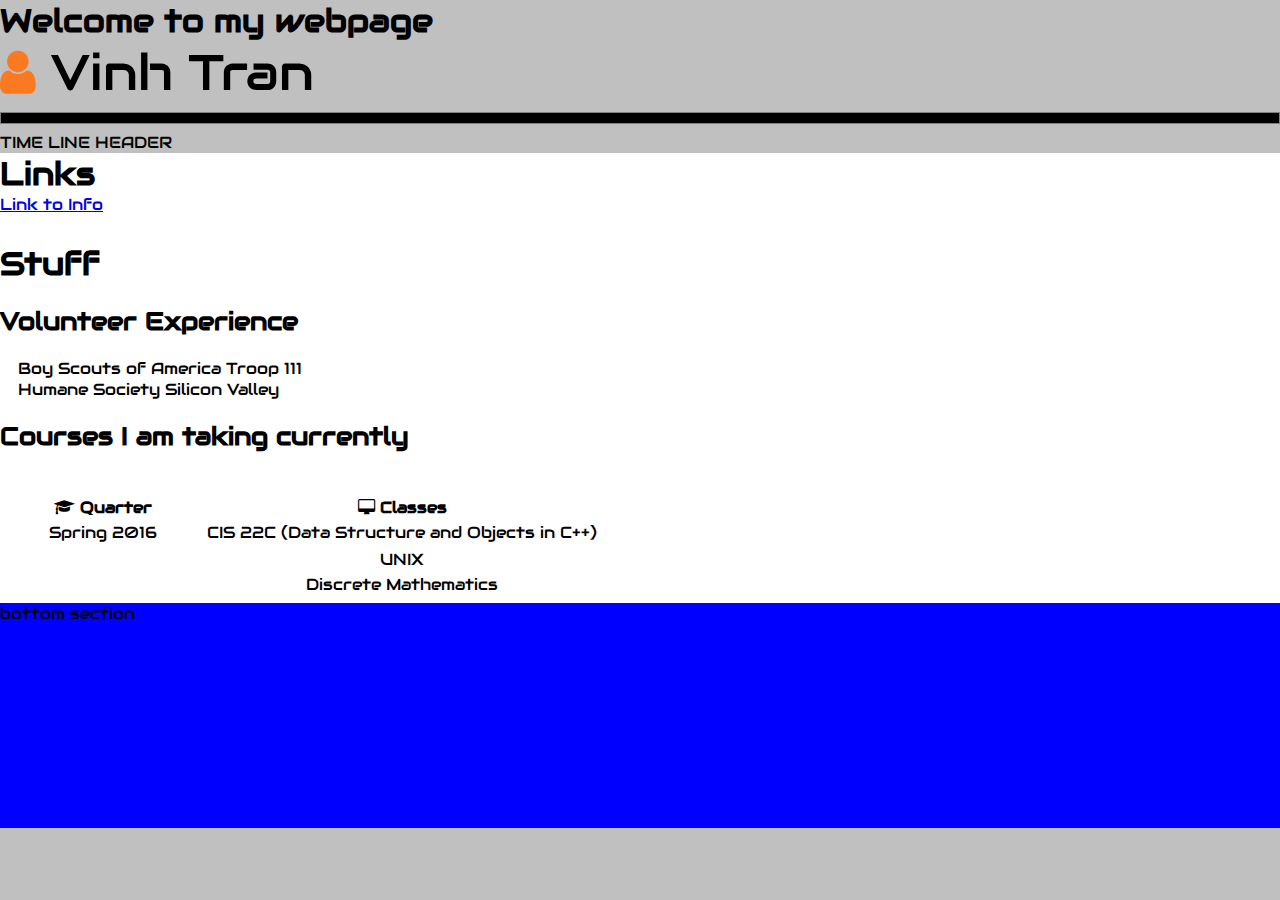
==== index.html @ b9e09901 "Initial Commit webpage" ====
<!DOCTYPE html>
<html>
<head>
	<title>Vinh's Webpage</title>
	<link href='https://fonts.googleapis.com/css?family=Audiowide' rel='stylesheet' type='text/css'>
	<link rel="stylesheet" href="https://maxcdn.bootstrapcdn.com/font-awesome/4.6.1/css/font-awesome.min.css">
	<link rel="stylesheet" href="http://yui.yahooapis.com/pure/0.6.0/pure-min.css">



	<style>

		html, body {
			height: 100%;
		}
		body
		{
			background-color: silver;
			font-family: 'Audiowide', cursive;
			margin: 0px;
		}

		h1
		{
			margin: 0px;
			font-family: 'Audiowide', cursive;
		}

		h2
		{
			font-size: 25px;
		}
		hr
		{
			height: 10px;
			color: black;
			background-color: black;

		}

		.top
		{
			padding: 0%;
			height : 10%;
			background-color: white;
		}

		.mid
		{
			/*height: 25%;*/
			height: 40%;
			background-color: white;
		}

		.bottom
		{
			height: 25%;
			background-color: blue;
		}
		.name {
			font-size: 50px;
		}

		.person-icon
		{
			color: #fa7921;
		}

		.fa-circle
		{
			font-size: 15px;
			color: white;
		}
	</style>
</head>

<body>
	<h1>Welcome to my webpage</h1>
	<div class="name"><i class="fa fa-user person-icon" aria-hidden="true"></i> Vinh Tran</div>
	<hr noshade>  <!-- border line -->

	<div class="pure-g">
    <div class="pure-u-1-1">
    	TIME LINE HEADER

    </div>
    </div>

	<div class = "top" id = "top">
		<h1>Links</h1>
		<a href= "WebSitePage2.html">Link to Info</a>
	</div>


	<div class = "mid" id = "mid">
		<h1>Stuff</h1>
		<h2>Volunteer Experience</h2>
		<li> <i class="fa fa-circle" aria-hidden="true"></i> Boy Scouts of America Troop 111</li>
		<li> <i class="fa fa-circle" aria-hidden="true"></i> Humane Society Silicon Valley</li>


		<h2>Courses I am taking currently</h2>
		<table>
			<tr>
				<th width="200px"> <i class="fa fa-graduation-cap" aria-hidden="true"></i> Quarter</th>
				<th><i class="fa fa-desktop" aria-hidden="true"></i> Classes</th>
			</tr>

			<tr>
				<td><center>Spring 2016</center></td>
				<td><center>CIS 22C (Data Structure and Objects in C++)</center></td>
			</tr>

			<tr>

			</tr>
			<tr>
				<td></td>
				<td><center>UNIX</center></td>
			</tr>

			<tr>
				<td></td>
				<td><center>Discrete Mathematics</center></td>
			</tr>
			<br>
		</table>

	</div>

	<div class = "bottom" id = "bottom">
		bottom section
	</div>

	

	
</body>















</html>
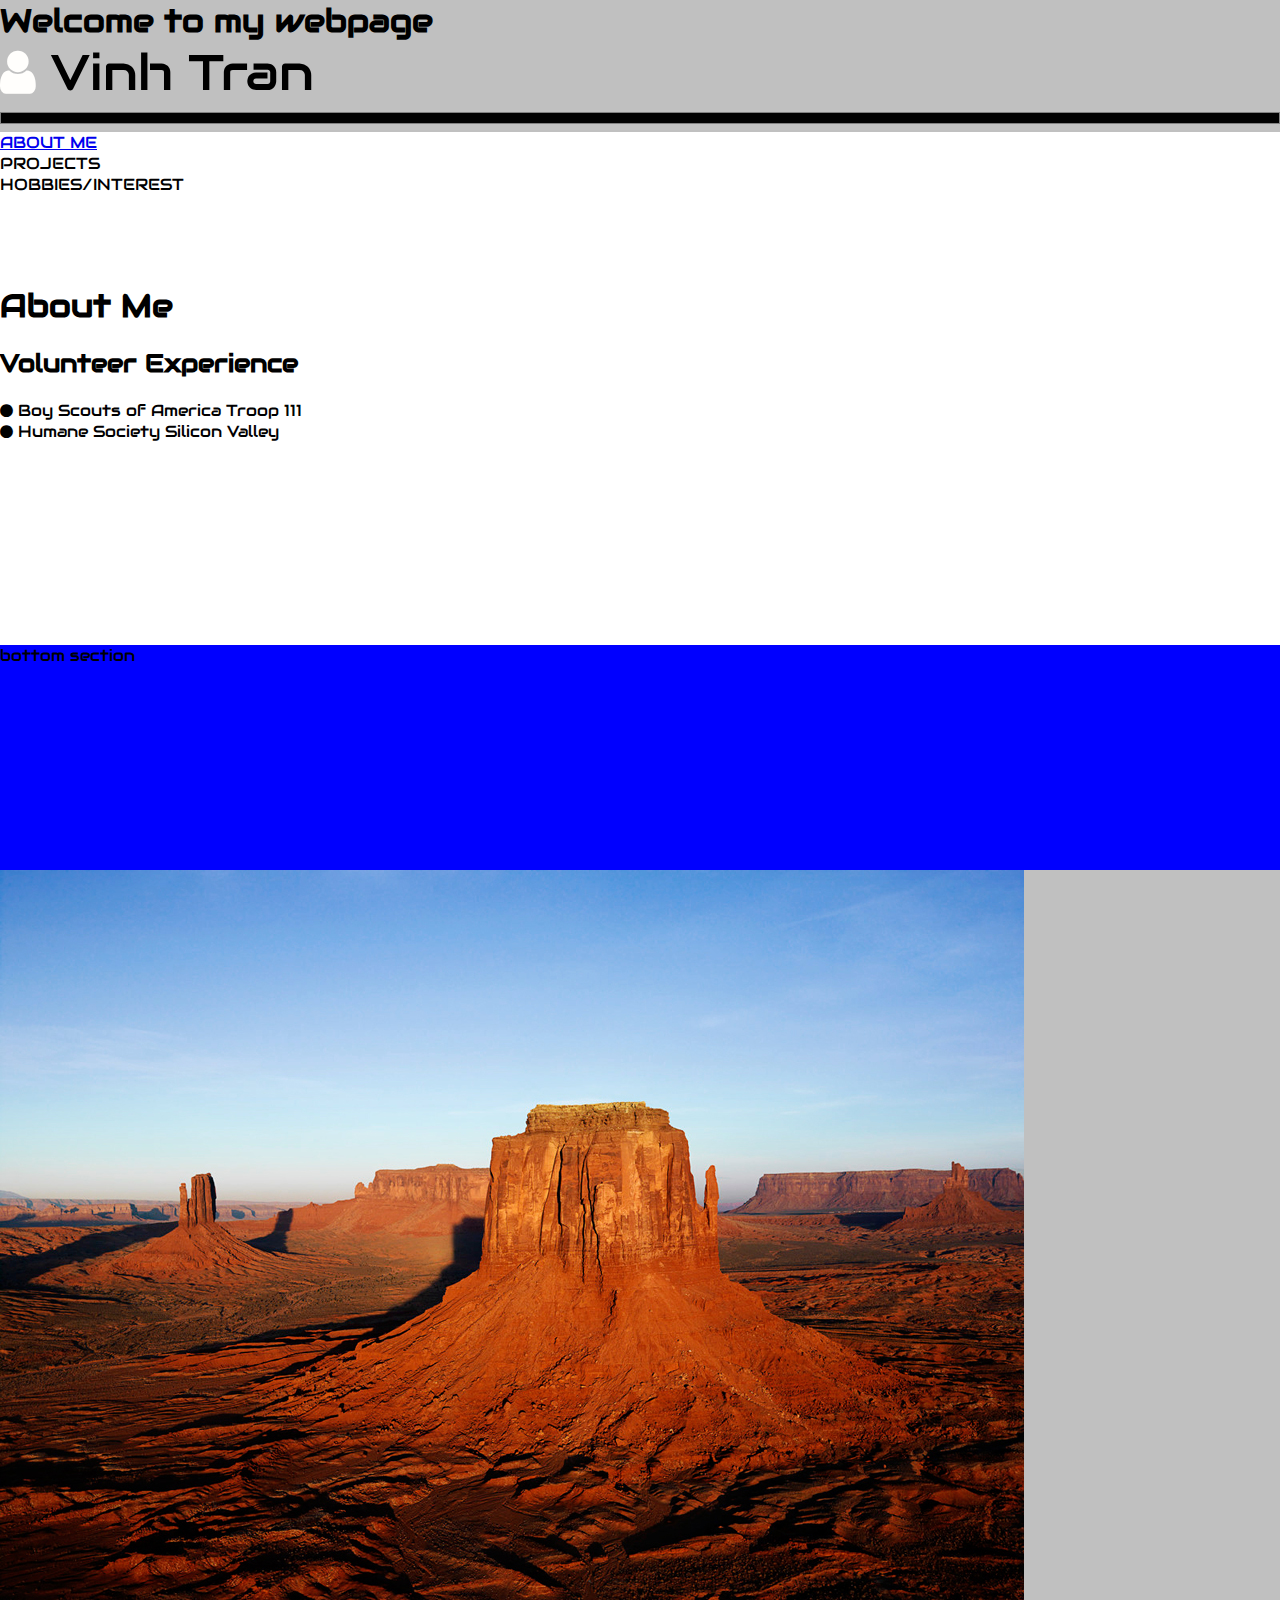
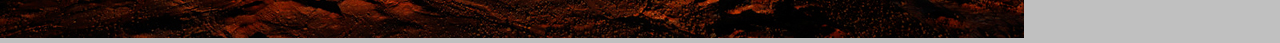
==== commit 3035778b: "changed color" ====
--- a/index.html
+++ b/index.html
@@ -63,13 +63,18 @@
 
 		.person-icon
 		{
-			color: #fa7921;
+			color: #FFFEFC;
 		}
 
 		.fa-circle
 		{
 			font-size: 15px;
-			color: white;
+			color: black;
+		}
+
+		.header
+		{
+			background-color: white;
 		}
 	</style>
 </head>
@@ -79,52 +84,26 @@
 	<div class="name"><i class="fa fa-user person-icon" aria-hidden="true"></i> Vinh Tran</div>
 	<hr noshade>  <!-- border line -->
 
-	<div class="pure-g">
-    <div class="pure-u-1-1">
-    	TIME LINE HEADER
-
-    </div>
+	<div class="pure-g header">
+    	<div class="pure-u-1-3">
+		<a href= "WebSitePage2.html">ABOUT ME</a>
+    	</div>
+    	<div class="pure-u-1-3">PROJECTS</div>
+    	<div class="pure-u-1-3">HOBBIES/INTEREST</div>
     </div>
 
 	<div class = "top" id = "top">
-		<h1>Links</h1>
-		<a href= "WebSitePage2.html">Link to Info</a>
+		
 	</div>
 
 
 	<div class = "mid" id = "mid">
-		<h1>Stuff</h1>
+		<h1>About Me</h1>
 		<h2>Volunteer Experience</h2>
 		<li> <i class="fa fa-circle" aria-hidden="true"></i> Boy Scouts of America Troop 111</li>
 		<li> <i class="fa fa-circle" aria-hidden="true"></i> Humane Society Silicon Valley</li>
 
 
-		<h2>Courses I am taking currently</h2>
-		<table>
-			<tr>
-				<th width="200px"> <i class="fa fa-graduation-cap" aria-hidden="true"></i> Quarter</th>
-				<th><i class="fa fa-desktop" aria-hidden="true"></i> Classes</th>
-			</tr>
-
-			<tr>
-				<td><center>Spring 2016</center></td>
-				<td><center>CIS 22C (Data Structure and Objects in C++)</center></td>
-			</tr>
-
-			<tr>
-
-			</tr>
-			<tr>
-				<td></td>
-				<td><center>UNIX</center></td>
-			</tr>
-
-			<tr>
-				<td></td>
-				<td><center>Discrete Mathematics</center></td>
-			</tr>
-			<br>
-		</table>
 
 	</div>
 
@@ -133,7 +112,7 @@
 	</div>
 
 	
-
+	<img src="image/Desert.jpg">
 	
 </body>
 
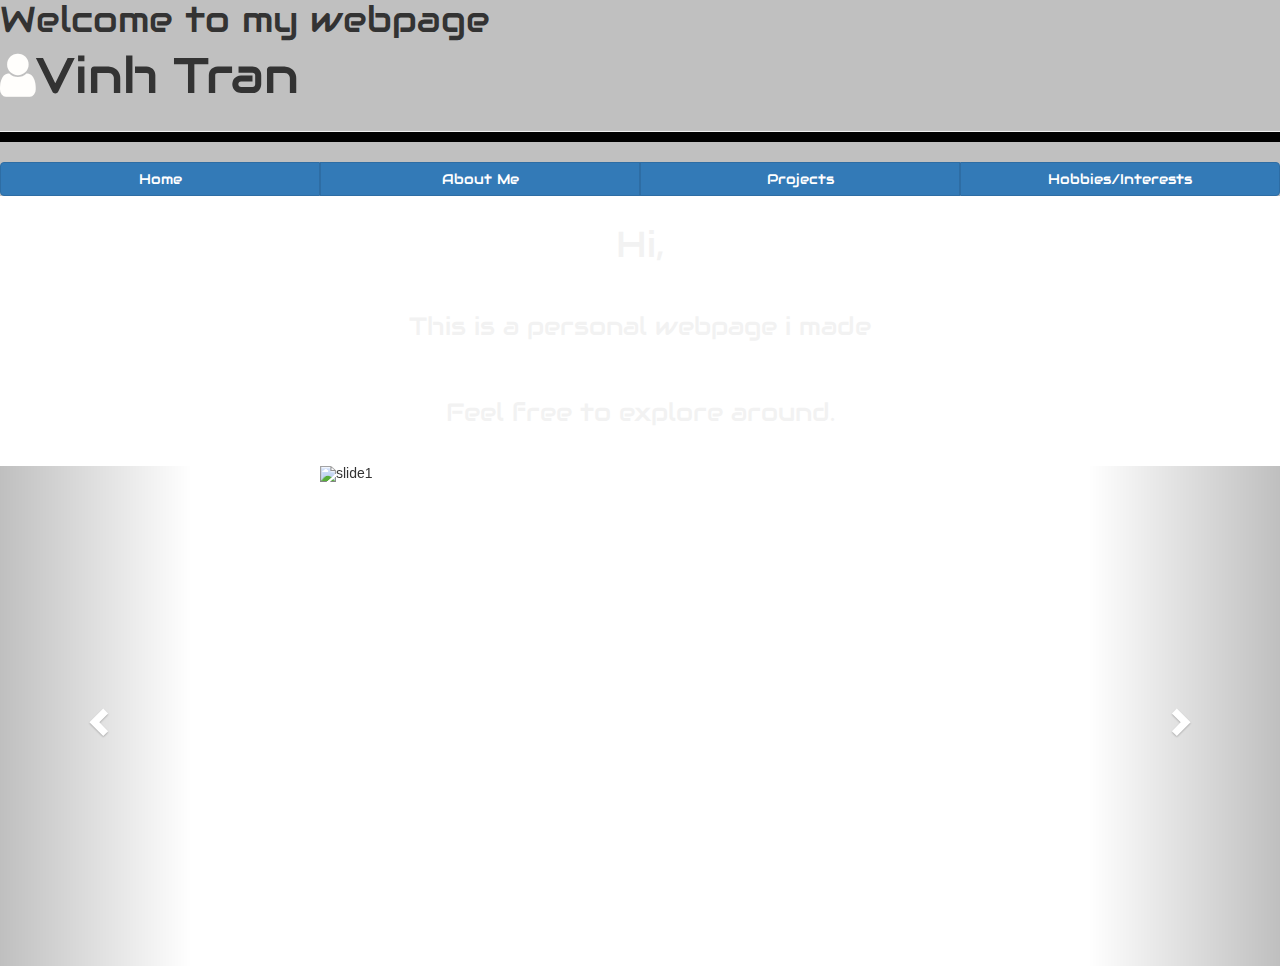
==== commit f0892f5f: "added projects.html page, added lightbox gallery" ====
--- a/index.html
+++ b/index.html
@@ -1,133 +1,238 @@
 <!DOCTYPE html>
 <html>
 <head>
+
 	<title>Vinh's Webpage</title>
+
 	<link href='https://fonts.googleapis.com/css?family=Audiowide' rel='stylesheet' type='text/css'>
 	<link rel="stylesheet" href="https://maxcdn.bootstrapcdn.com/font-awesome/4.6.1/css/font-awesome.min.css">
 	<link rel="stylesheet" href="http://yui.yahooapis.com/pure/0.6.0/pure-min.css">
-
-
-
-	<style>
-
-		html, body {
-			height: 100%;
-		}
-		body
-		{
-			background-color: silver;
-			font-family: 'Audiowide', cursive;
-			margin: 0px;
-		}
-
-		h1
-		{
-			margin: 0px;
-			font-family: 'Audiowide', cursive;
-		}
-
-		h2
-		{
-			font-size: 25px;
-		}
-		hr
-		{
-			height: 10px;
-			color: black;
-			background-color: black;
-
-		}
-
-		.top
-		{
-			padding: 0%;
-			height : 10%;
-			background-color: white;
-		}
-
-		.mid
-		{
-			/*height: 25%;*/
-			height: 40%;
-			background-color: white;
-		}
-
-		.bottom
-		{
-			height: 25%;
-			background-color: blue;
-		}
-		.name {
-			font-size: 50px;
-		}
-
-		.person-icon
-		{
-			color: #FFFEFC;
-		}
-
-		.fa-circle
-		{
-			font-size: 15px;
-			color: black;
-		}
-
-		.header
-		{
-			background-color: white;
-		}
-	</style>
-</head>
-
-<body>
-	<h1>Welcome to my webpage</h1>
-	<div class="name"><i class="fa fa-user person-icon" aria-hidden="true"></i> Vinh Tran</div>
-	<hr noshade>  <!-- border line -->
-
-	<div class="pure-g header">
-    	<div class="pure-u-1-3">
-		<a href= "WebSitePage2.html">ABOUT ME</a>
-    	</div>
-    	<div class="pure-u-1-3">PROJECTS</div>
-    	<div class="pure-u-1-3">HOBBIES/INTEREST</div>
-    </div>
-
-	<div class = "top" id = "top">
+	<!-- Latest compiled and minified CSS -->
+	<link rel="stylesheet" href="https://maxcdn.bootstrapcdn.com/bootstrap/3.3.6/css/bootstrap.min.css" integrity="sha384-1q8mTJOASx8j1Au+a5WDVnPi2lkFfwwEAa8hDDdjZlpLegxhjVME1fgjWPGmkzs7" crossorigin="anonymous">
+	<script
+			  src="https://code.jquery.com/jquery-2.2.4.min.js"
+			  integrity="sha256-BbhdlvQf/xTY9gja0Dq3HiwQF8LaCRTXxZKRutelT44="
+			  crossorigin="anonymous"></script>
+	<!-- Latest compiled and minified JavaScript -->
+	<script src="https://maxcdn.bootstrapcdn.com/bootstrap/3.3.6/js/bootstrap.min.js" integrity="sha384-0mSbJDEHialfmuBBQP6A4Qrprq5OVfW37PRR3j5ELqxss1yVqOtnepnHVP9aJ7xS" crossorigin="anonymous"></script>
+	
+	<link rel="stylesheet" href="css/justifiedGallery.min.css">
+	
+
+	<link href="css/lightbox.css" rel="stylesheet">
+
+
+
+	
+
+	<!--For caruosel -->
+	<html lang="en">
+	<head>
+		<meta charset="utf-8">
+		<meta name="viewport" content="width=device-width, initial-scale=1">
+		<link rel="stylesheet" href="http://maxcdn.bootstrapcdn.com/bootstrap/3.3.6/css/bootstrap.min.css">
+		<script src="https://ajax.googleapis.com/ajax/libs/jquery/1.12.2/jquery.min.js"></script>
+		<script src="http://maxcdn.bootstrapcdn.com/bootstrap/3.3.6/js/bootstrap.min.js"></script>
+
+		<style>
+
+			html, body {
+				height: 100%;
+			}
+			body
+			{
+				background-color: white; //silver 
+				font-family: 'Audiowide', cursive;
+				margin: 0px;
+			}
+
+			h1
+			{
+				margin: 0px;
+				font-family: 'Audiowide', cursive;
+			}
+
+			h2
+			{
+				font-size: 25px;
+				font-family: 'Audiowide', cursive;
+			}
+			hr
+			{
+				height: 10px;
+				color: black;
+				background-color: black;
+
+			}
+
+			.toptop
+			{
+				background-color: silver;
+				padding: 0%;
+				font-size: 5000px;
+				font-family: 'Audiowide', cursive;
+			}
+
+			.top
+			{
+				padding: 0%;
+				min-height : 30%;
+				background-color: white;
+				margin: 0 auto;
+				text-align: center;
+				font-size: 20px;
+			}
+
+			.mid
+			{
+				/*height: 25%;*/
+				padding: 0%;
+				min-height: 57%;
+				background-color: white;
+			}
+
+			.bottom
+			{
+				padding: 0%;
+				min-height: 20%;
+				background-color: blue;
+			}
+			.name {
+				font-size: 50px;
+			}
+
+			.person-icon
+			{
+				color: #FFFEFC;   
+			}
+
+			.fa-circle
+			{
+				font-size: 15px;
+				color: black;
+			}
+
+			.header
+			{
+				background-color: white;
+			}
+
+			.carousel-inner > .item > img,
+			.carousel-inner > .item > a > img
+			{
+				width: 50%;
+				height: 500px;
+				margin: auto;
+			}
+
+
+		</style>
+	</head>
+
+	<body>
+
+		<div class = "toptop" id = "toptop">
+			<h1>Welcome to my webpage</h1>
+			<div class="name"><i class="fa fa-user person-icon" aria-hidden="true"></i>Vinh Tran</div>
+			<hr noshade> <!-- border line -->
+
+
+			<div class="btn-group btn-group-justified">
+			<a href="index.html" class="btn btn-primary">Home</a>
+			<a href="about.html" class="btn btn-primary">About Me </a>
+			<a href="projects.html" class="btn btn-primary">Projects</a>
+			<a href="#" class="btn btn-primary">Hobbies/Interests</a>
+			</div>
+		</div>
 		
-	</div>
-
-
-	<div class = "mid" id = "mid">
-		<h1>About Me</h1>
-		<h2>Volunteer Experience</h2>
-		<li> <i class="fa fa-circle" aria-hidden="true"></i> Boy Scouts of America Troop 111</li>
-		<li> <i class="fa fa-circle" aria-hidden="true"></i> Humane Society Silicon Valley</li>
-
-
-
-	</div>
-
-	<div class = "bottom" id = "bottom">
-		bottom section
-	</div>
-
-	
-	<img src="image/Desert.jpg">
-	
-</body>
-
-
-
-
-
-
-
-
-
-
-
-
-
-
-
-</html>+
+
+		
+
+
+
+
+		<div class = "top" id = "top">
+			<br>
+			<h1>  Hi,  </h1><br>
+			<h2> This is a personal webpage i made</h2><br>
+			<h2> Feel free to explore around.</h2>
+
+		</div>
+
+
+		<div class = "mid" id = "mid">
+
+			<!-- Carousel -->
+			<div id="myCarousel" class="carousel slide" style ="width: 100%; margin : 0 auto" data-ride="carousel">
+				<!-- Indicators -->
+				<ol class="carousel-indicators">
+					<li data-target="#myCarousel" data-slide-to="0" class="active"></li>
+					<li data-target="#myCarousel" data-slide-to="1"></li>
+					<li data-target="#myCarousel" data-slide-to="2"></li>
+					<li data-target="#myCarousel" data-slide-to="3"></li>
+				</ol>
+
+				<!-- Wrapper for slides -->
+				<div class="carousel-inner" role="listbox">
+					<div class="item active">
+						<img src="image/dgclub.jpg" alt="slide1">
+					</div>
+
+					<div class="item">
+						<img src="image/deanza.jpg" alt="slide2">
+					</div>
+
+					<div class="item">
+						<img src="image/deanza2.jpg" alt="slide3">
+					</div>
+
+					<div class="item">
+						<img src="image/dark souls 2.jpg" alt="slide4">
+					</div>
+				</div>
+
+				<!-- Left and right controls -->
+				<a class="left carousel-control" href="#myCarousel" role="button" data-slide="prev">
+					<span class="glyphicon glyphicon-chevron-left" aria-hidden="true"></span>
+					<span class="sr-only">Previous</span>
+				</a>
+				<a class="right carousel-control" href="#myCarousel" role="button" data-slide="next">
+					<span class="glyphicon glyphicon-chevron-right" aria-hidden="true"></span>
+					<span class="sr-only">Next</span>
+				</a>
+			</div>
+
+
+		</div>
+
+		<!-- <div class = "bottom" id = "bottom">
+			bottom section
+		</div> -->
+
+		<!-- image -->
+		<!-- <img src="image/Desert.jpg"> -->
+
+		<script src="js/lightbox.js"></script>
+		<script src="js/jquery.justifiedGallery.min.js"></script>
+
+		<script>
+			$("#top").hide();
+			$("#top").fadeIn(5000);
+		</script>
+
+
+
+
+	</body>
+
+
+
+
+
+
+
+
+
+
+	</html>--- a/css/justifiedGallery.min.css
+++ b/css/justifiedGallery.min.css
@@ -0,0 +1,7 @@
+/*!
+ * Justified Gallery - v3.6.1
+ * http://miromannino.github.io/Justified-Gallery/
+ * Copyright (c) 2015 Miro Mannino
+ * Licensed under the MIT license.
+ */
+@-webkit-keyframes justified-gallery-show-caption-animation{from{opacity:0}to{opacity:.7}}@-moz-keyframes justified-gallery-show-caption-animation{from{opacity:0}to{opacity:.7}}@-o-keyframes justified-gallery-show-caption-animation{from{opacity:0}to{opacity:.7}}@keyframes justified-gallery-show-caption-animation{from{opacity:0}to{opacity:.7}}@-webkit-keyframes justified-gallery-show-entry-animation{from{opacity:0}to{opacity:1}}@-moz-keyframes justified-gallery-show-entry-animation{from{opacity:0}to{opacity:1}}@-o-keyframes justified-gallery-show-entry-animation{from{opacity:0}to{opacity:1}}@keyframes justified-gallery-show-entry-animation{from{opacity:0}to{opacity:1}}.justified-gallery{width:100%;position:relative;overflow:hidden}.justified-gallery>a,.justified-gallery>div{position:absolute;display:inline-block;overflow:hidden;opacity:0;filter:alpha(opacity=0)}.justified-gallery>a>img,.justified-gallery>div>img,.justified-gallery>a>a>img,.justified-gallery>div>a>img{position:absolute;top:50%;left:50%;margin:0;padding:0;border:0}.justified-gallery>a>.caption,.justified-gallery>div>.caption{display:none;position:absolute;bottom:0;padding:5px;background-color:#000;left:0;right:0;margin:0;color:#fff;font-size:12px;font-weight:300;font-family:sans-serif}.justified-gallery>a>.caption.caption-visible,.justified-gallery>div>.caption.caption-visible{display:initial;opacity:.7;filter:"alpha(opacity=70)";-webkit-animation:justified-gallery-show-caption-animation 500ms 0 ease;-moz-animation:justified-gallery-show-caption-animation 500ms 0 ease;-ms-animation:justified-gallery-show-caption-animation 500ms 0 ease}.justified-gallery>.entry-visible{opacity:1;filter:alpha(opacity=100);-webkit-animation:justified-gallery-show-entry-animation 500ms 0 ease;-moz-animation:justified-gallery-show-entry-animation 500ms 0 ease;-ms-animation:justified-gallery-show-entry-animation 500ms 0 ease}.justified-gallery>.jg-filtered{display:none}.justified-gallery>.spinner{position:absolute;bottom:0;margin-left:-24px;padding:10px 0;left:50%;opacity:initial;filter:initial;overflow:initial}.justified-gallery>.spinner>span{display:inline-block;opacity:0;filter:alpha(opacity=0);width:8px;height:8px;margin:0 4px;background-color:#000;border-top-left-radius:6px;border-top-right-radius:6px;border-bottom-right-radius:6px;border-bottom-left-radius:6px}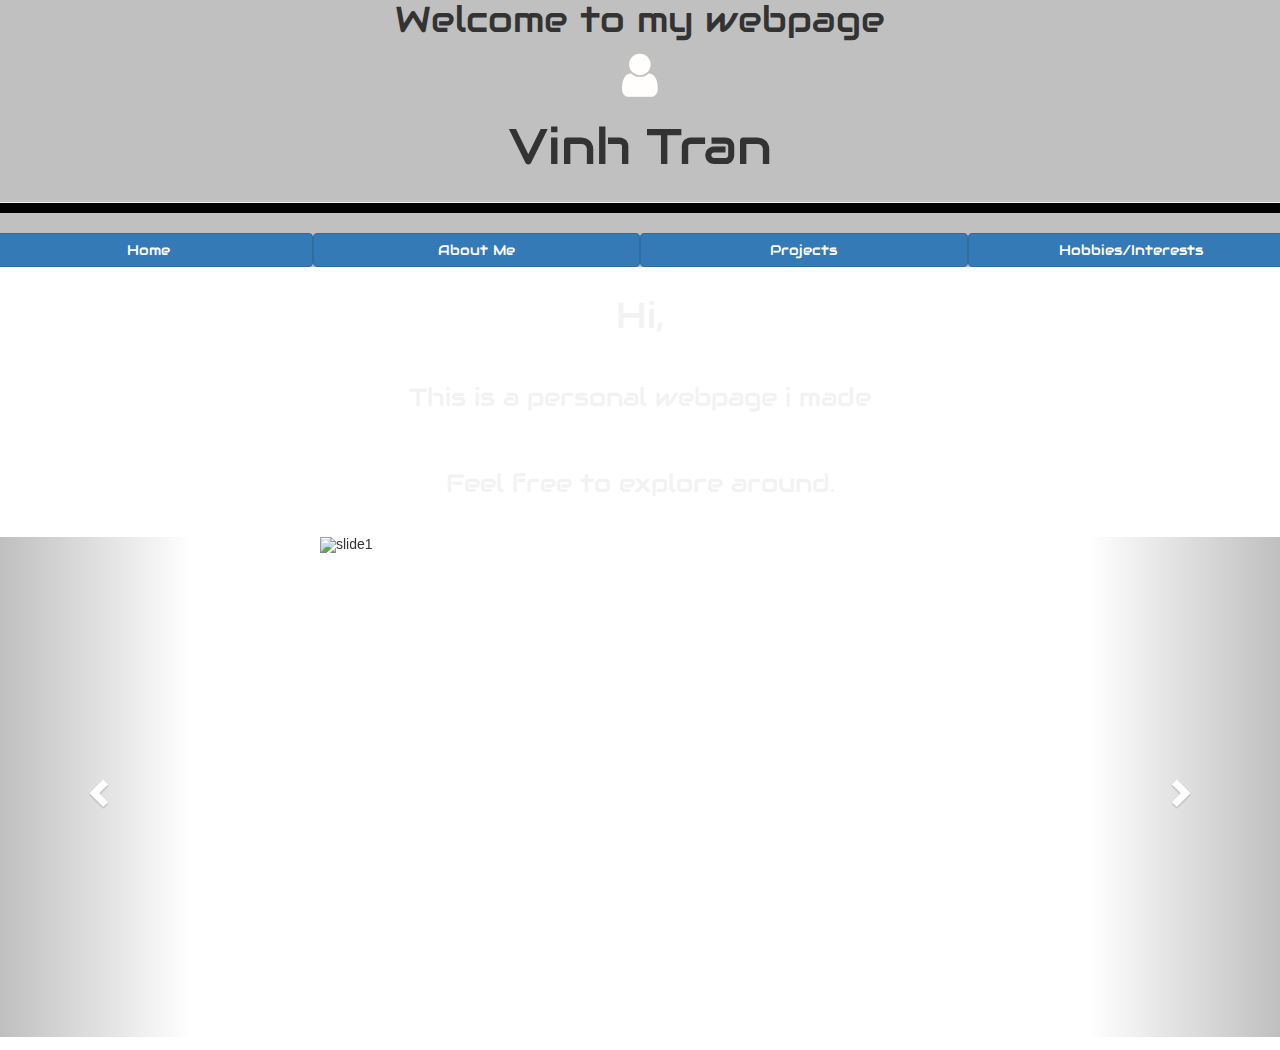
==== commit a9e8183c: "this webpage changed ALOT" ====
--- a/index.html
+++ b/index.html
@@ -10,9 +10,9 @@
 	<!-- Latest compiled and minified CSS -->
 	<link rel="stylesheet" href="https://maxcdn.bootstrapcdn.com/bootstrap/3.3.6/css/bootstrap.min.css" integrity="sha384-1q8mTJOASx8j1Au+a5WDVnPi2lkFfwwEAa8hDDdjZlpLegxhjVME1fgjWPGmkzs7" crossorigin="anonymous">
 	<script
-			  src="https://code.jquery.com/jquery-2.2.4.min.js"
-			  integrity="sha256-BbhdlvQf/xTY9gja0Dq3HiwQF8LaCRTXxZKRutelT44="
-			  crossorigin="anonymous"></script>
+	src="https://code.jquery.com/jquery-2.2.4.min.js"
+	integrity="sha256-BbhdlvQf/xTY9gja0Dq3HiwQF8LaCRTXxZKRutelT44="
+	crossorigin="anonymous"></script>
 	<!-- Latest compiled and minified JavaScript -->
 	<script src="https://maxcdn.bootstrapcdn.com/bootstrap/3.3.6/js/bootstrap.min.js" integrity="sha384-0mSbJDEHialfmuBBQP6A4Qrprq5OVfW37PRR3j5ELqxss1yVqOtnepnHVP9aJ7xS" crossorigin="anonymous"></script>
 	
@@ -76,6 +76,8 @@
 			.top
 			{
 				padding: 0%;
+				padding-left: 20px;
+				padding-right: 20px;
 				min-height : 30%;
 				background-color: white;
 				margin: 0 auto;
@@ -132,16 +134,16 @@
 	<body>
 
 		<div class = "toptop" id = "toptop">
-			<h1>Welcome to my webpage</h1>
-			<div class="name"><i class="fa fa-user person-icon" aria-hidden="true"></i>Vinh Tran</div>
+			<h1><center>Welcome to my webpage<center></h1>
+			<div class="name"><center><i class="fa fa-user person-icon" aria-hidden="true"></i><center>Vinh Tran<center></div>
 			<hr noshade> <!-- border line -->
 
 
-			<div class="btn-group btn-group-justified">
-			<a href="index.html" class="btn btn-primary">Home</a>
-			<a href="about.html" class="btn btn-primary">About Me </a>
-			<a href="projects.html" class="btn btn-primary">Projects</a>
-			<a href="#" class="btn btn-primary">Hobbies/Interests</a>
+		<div class = "row">
+			<a href="index.html" class="btn btn-primary col-xs-12 col-md-3 links">Home</a>
+			<a href="about.html" class="btn btn-primary col-xs-12 col-md-3 links">About Me </a>
+			<a href="projects.html" class="btn btn-primary col-xs-12 col-md-3 links">Projects</a>
+			<a href="hobbies.html" class="btn btn-primary col-xs-12 col-md-3 links">Hobbies/Interests</a>
 			</div>
 		</div>
 		
@@ -221,6 +223,16 @@
 			$("#top").fadeIn(5000);
 		</script>
 
+		<script>
+			(function(i,s,o,g,r,a,m){i['GoogleAnalyticsObject']=r;i[r]=i[r]||function(){
+				(i[r].q=i[r].q||[]).push(arguments)},i[r].l=1*new Date();a=s.createElement(o),
+				m=s.getElementsByTagName(o)[0];a.async=1;a.src=g;m.parentNode.insertBefore(a,m)
+			})(window,document,'script','https://www.google-analytics.com/analytics.js','ga');
+
+			ga('create', 'UA-78763646-1', 'auto');
+			ga('send', 'pageview');
+
+		</script>
 
 
 
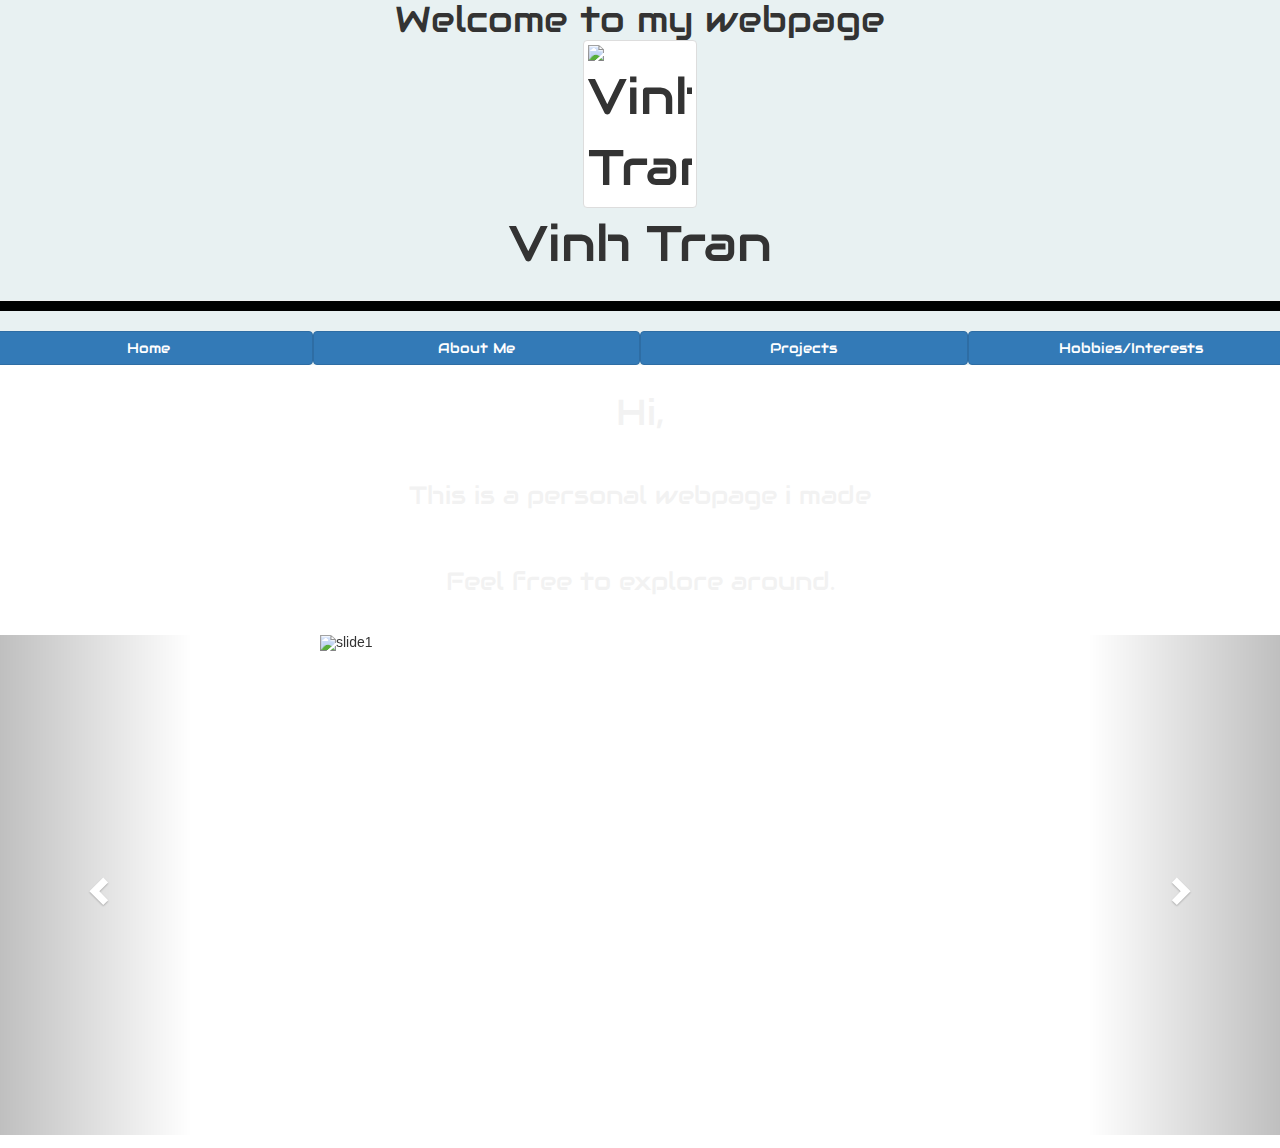
==== commit ef7b23bb: "added color and profile pic" ====
--- a/index.html
+++ b/index.html
@@ -67,7 +67,7 @@
 
 			.toptop
 			{
-				background-color: silver;
+				background-color: #e8f1f2;
 				padding: 0%;
 				font-size: 5000px;
 				font-family: 'Audiowide', cursive;
@@ -134,13 +134,21 @@
 	<body>
 
 		<div class = "toptop" id = "toptop">
+
 			<h1><center>Welcome to my webpage<center></h1>
-			<div class="name"><center><i class="fa fa-user person-icon" aria-hidden="true"></i><center>Vinh Tran<center></div>
+			<div class="name"><!-- <center><i class="fa fa-user person-icon" aria-hidden="true"></i> -->
+			<div class="container">
+			<center><img src="image/profilepic.jpg" class="img-thumbnail" style = "width: 10%; height: 10%" alt="Vinh Tran"><center>
+			 </div>
+			<center>Vinh Tran<center>
+
+			</div>
+
 			<hr noshade> <!-- border line -->
 
 
 		<div class = "row">
-			<a href="index.html" class="btn btn-primary col-xs-12 col-md-3 links">Home</a>
+			<a href="index.html" class="btn btn-primary col-xs-12 col-md-3  links ">Home</a>
 			<a href="about.html" class="btn btn-primary col-xs-12 col-md-3 links">About Me </a>
 			<a href="projects.html" class="btn btn-primary col-xs-12 col-md-3 links">Projects</a>
 			<a href="hobbies.html" class="btn btn-primary col-xs-12 col-md-3 links">Hobbies/Interests</a>
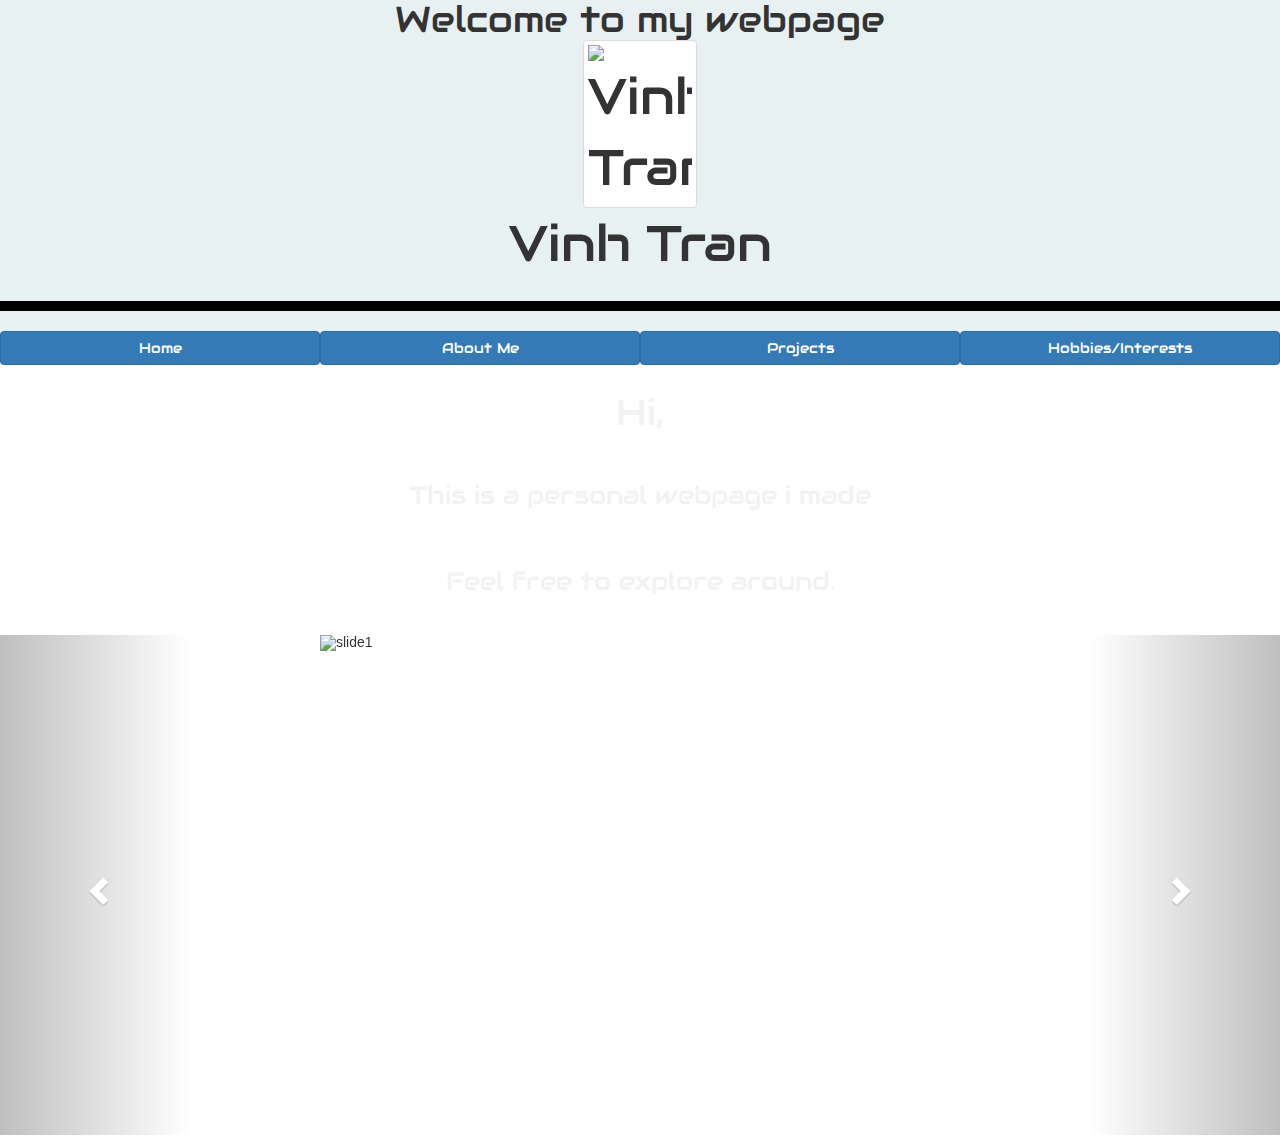
==== commit a2821bc1: "add .row margin 0 to fix white space" ====
--- a/index.html
+++ b/index.html
@@ -126,6 +126,10 @@
 				height: 500px;
 				margin: auto;
 			}
+			.row    /*fix the button and column giving white space at right of screen*/
+			{
+				margin: 0px;
+			}
 
 
 		</style>
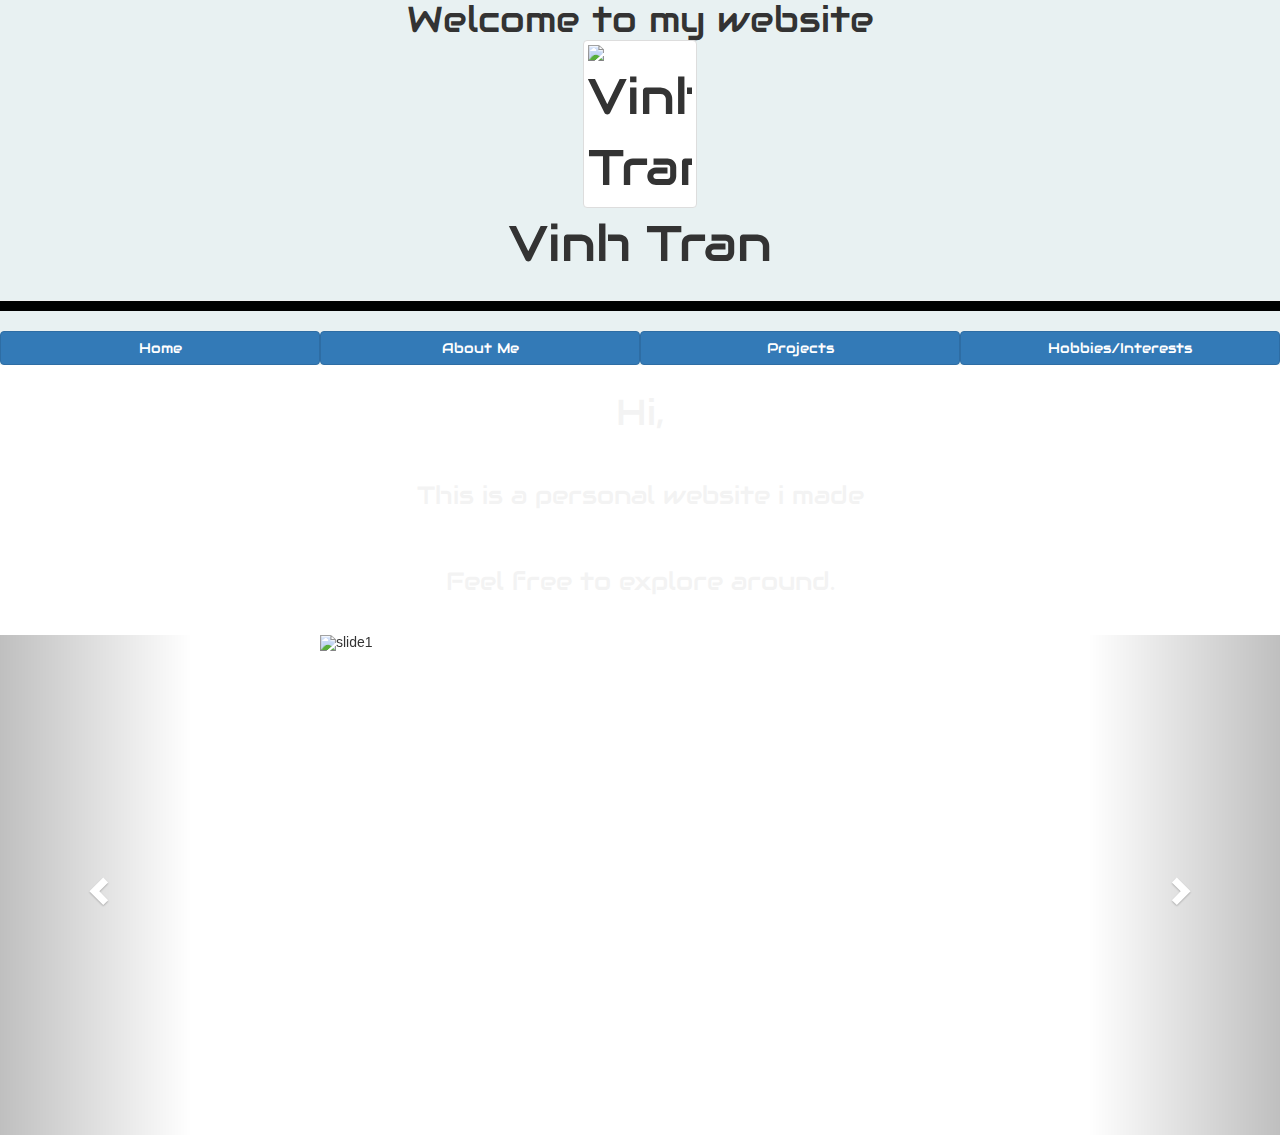
==== commit f9d97a21: "Changed webpage wording to website" ====
--- a/index.html
+++ b/index.html
@@ -2,7 +2,7 @@
 <html>
 <head>
 
-	<title>Vinh's Webpage</title>
+	<title>Vinh's Website</title>
 
 	<link href='https://fonts.googleapis.com/css?family=Audiowide' rel='stylesheet' type='text/css'>
 	<link rel="stylesheet" href="https://maxcdn.bootstrapcdn.com/font-awesome/4.6.1/css/font-awesome.min.css">
@@ -139,7 +139,7 @@
 
 		<div class = "toptop" id = "toptop">
 
-			<h1><center>Welcome to my webpage<center></h1>
+			<h1><center>Welcome to my website<center></h1>
 			<div class="name"><!-- <center><i class="fa fa-user person-icon" aria-hidden="true"></i> -->
 			<div class="container">
 			<center><img src="image/profilepic.jpg" class="img-thumbnail" style = "width: 10%; height: 10%" alt="Vinh Tran"><center>
@@ -169,7 +169,7 @@
 		<div class = "top" id = "top">
 			<br>
 			<h1>  Hi,  </h1><br>
-			<h2> This is a personal webpage i made</h2><br>
+			<h2> This is a personal website i made</h2><br>
 			<h2> Feel free to explore around.</h2>
 
 		</div>
